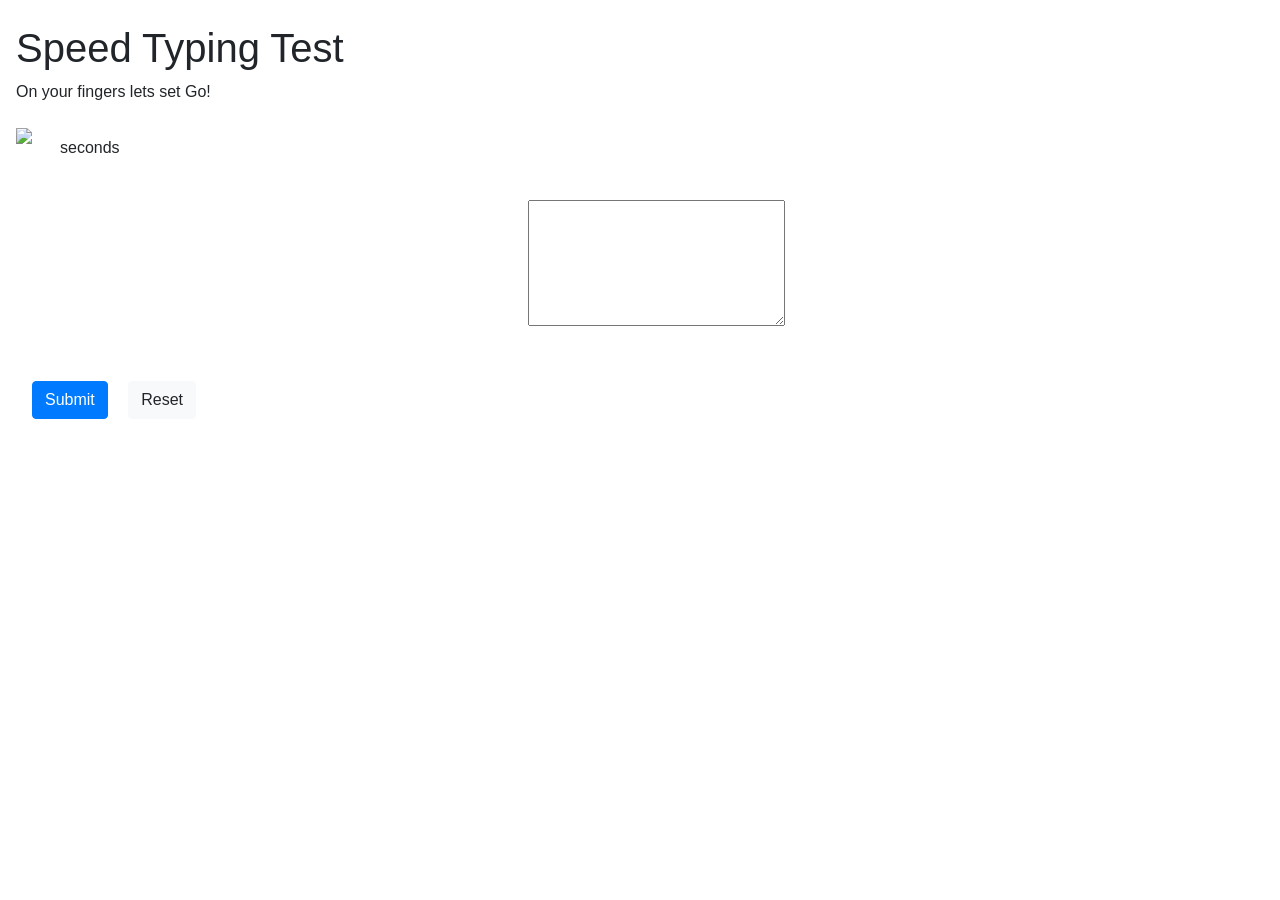
==== typingtest.html @ e92112bd "initial commit" ====
<!DOCTYPE html>
<html>

<head>
    <link rel="stylesheet" href="https://stackpath.bootstrapcdn.com/bootstrap/4.5.2/css/bootstrap.min.css" integrity="sha384-JcKb8q3iqJ61gNV9KGb8thSsNjpSL0n8PARn9HuZOnIxN0hoP+VmmDGMN5t9UJ0Z" crossorigin="anonymous" />
    <script src="https://code.jquery.com/jquery-3.5.1.slim.min.js" integrity="sha384-DfXdz2htPH0lsSSs5nCTpuj/zy4C+OGpamoFVy38MVBnE+IbbVYUew+OrCXaRkfj" crossorigin="anonymous"></script>
    <script src="https://cdn.jsdelivr.net/npm/popper.js@1.16.1/dist/umd/popper.min.js" integrity="sha384-9/reFTGAW83EW2RDu2S0VKaIzap3H66lZH81PoYlFhbGU+6BZp6G7niu735Sk7lN" crossorigin="anonymous"></script>
    <script src="https://stackpath.bootstrapcdn.com/bootstrap/4.5.2/js/bootstrap.min.js" integrity="sha384-B4gt1jrGC7Jh4AgTPSdUtOBvfO8shuf57BaghqFfPlYxofvL8/KUEfYiJOMMV+rV" crossorigin="anonymous"></script>
</head>

<body>


    <div class="main-bg pl-3 pt-4" id="speedTypingTest">
        <h1 class="main-heading">Speed Typing Test</h1>
        <p class="sub-heading">On your fingers lets set Go!</p>
        <div class="timerContainer d-flex flex-row ">
            <img src="https://assets.ccbp.in/frontend/dynamic-webapps/clock-img.png" class="clock-img mr-4 mt-2">
            <p id="timer" class="timer"></p><span id="time" class="seconds ml-1 mt-3">seconds</span>
        </div>
        <div class="d-none text-center" id="loading">
            <div class="spinner-border" role="status">
                <span class="sr-only">Loading...</span>
            </div>
        </div>
        <div class="d-flex flex-row justify-content-center">
            <div class="quoteContainer pl-3 pt-4">
                <p id="quoteDisplay"></p>
                <textarea name="quoteInput" id="quoteInput" class="textbox mb-3" rows="5" cols="25"></textarea>
            </div>
        </div>

        <div class="pt-3 pl-3">
            <p id="result"></p>
            <button class="btn btn-primary mr-3" type="submit" id="submitBtn">Submit</button>
            <button class="btn btn-light" type="submit" id="resetBtn">Reset</button>
        </div>
    </div>
</body>

</html>
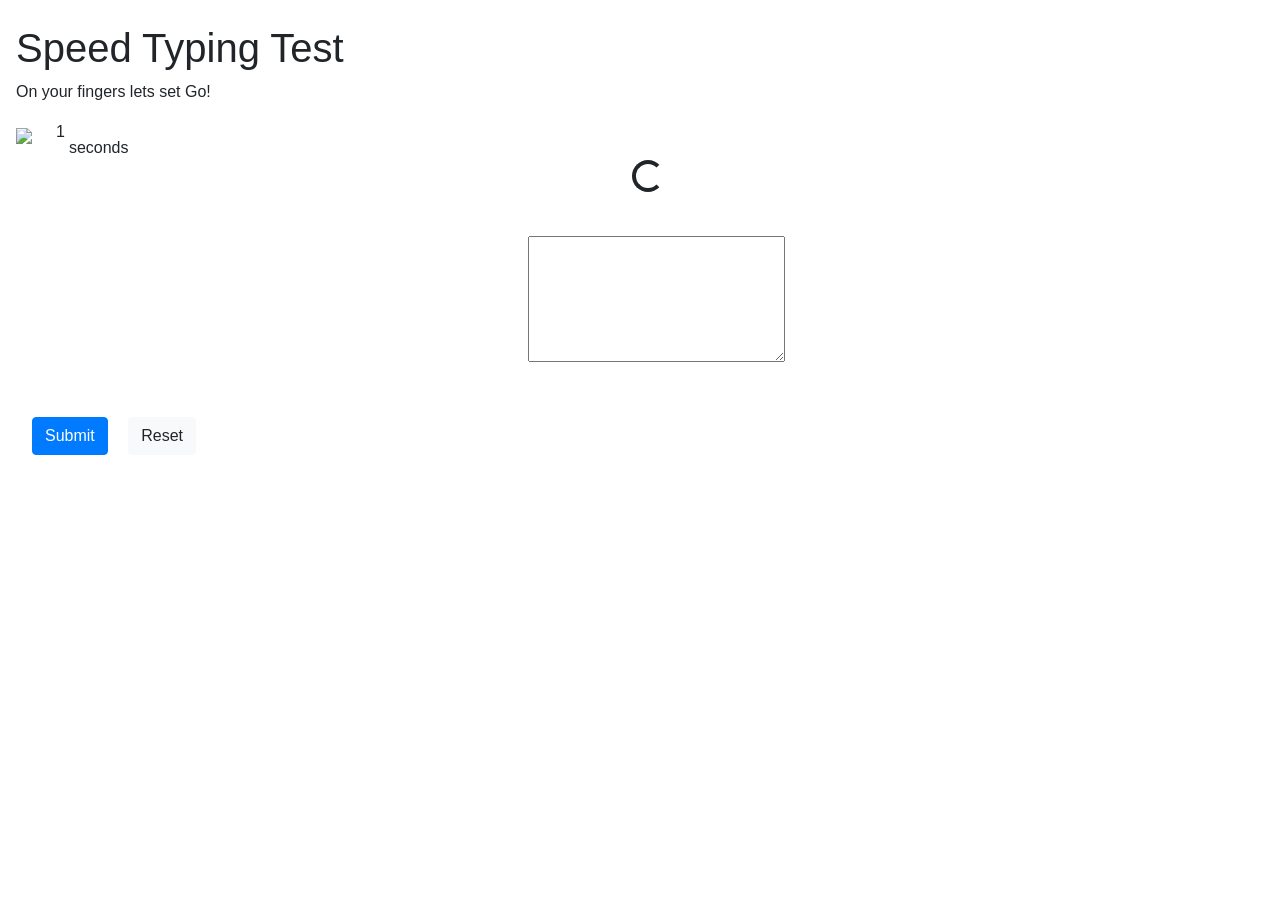
==== commit 6ca10365: "Update typingtest.html" ====
--- a/typingtest.html
+++ b/typingtest.html
@@ -6,6 +6,7 @@
     <script src="https://code.jquery.com/jquery-3.5.1.slim.min.js" integrity="sha384-DfXdz2htPH0lsSSs5nCTpuj/zy4C+OGpamoFVy38MVBnE+IbbVYUew+OrCXaRkfj" crossorigin="anonymous"></script>
     <script src="https://cdn.jsdelivr.net/npm/popper.js@1.16.1/dist/umd/popper.min.js" integrity="sha384-9/reFTGAW83EW2RDu2S0VKaIzap3H66lZH81PoYlFhbGU+6BZp6G7niu735Sk7lN" crossorigin="anonymous"></script>
     <script src="https://stackpath.bootstrapcdn.com/bootstrap/4.5.2/js/bootstrap.min.js" integrity="sha384-B4gt1jrGC7Jh4AgTPSdUtOBvfO8shuf57BaghqFfPlYxofvL8/KUEfYiJOMMV+rV" crossorigin="anonymous"></script>
+    <link rel="stylesheet" href="typingtest.js" />
 </head>
 
 <body>
@@ -36,6 +37,7 @@
             <button class="btn btn-light" type="submit" id="resetBtn">Reset</button>
         </div>
     </div>
+    <script src="typingtest.js"></script>
 </body>
 
-</html>+</html>
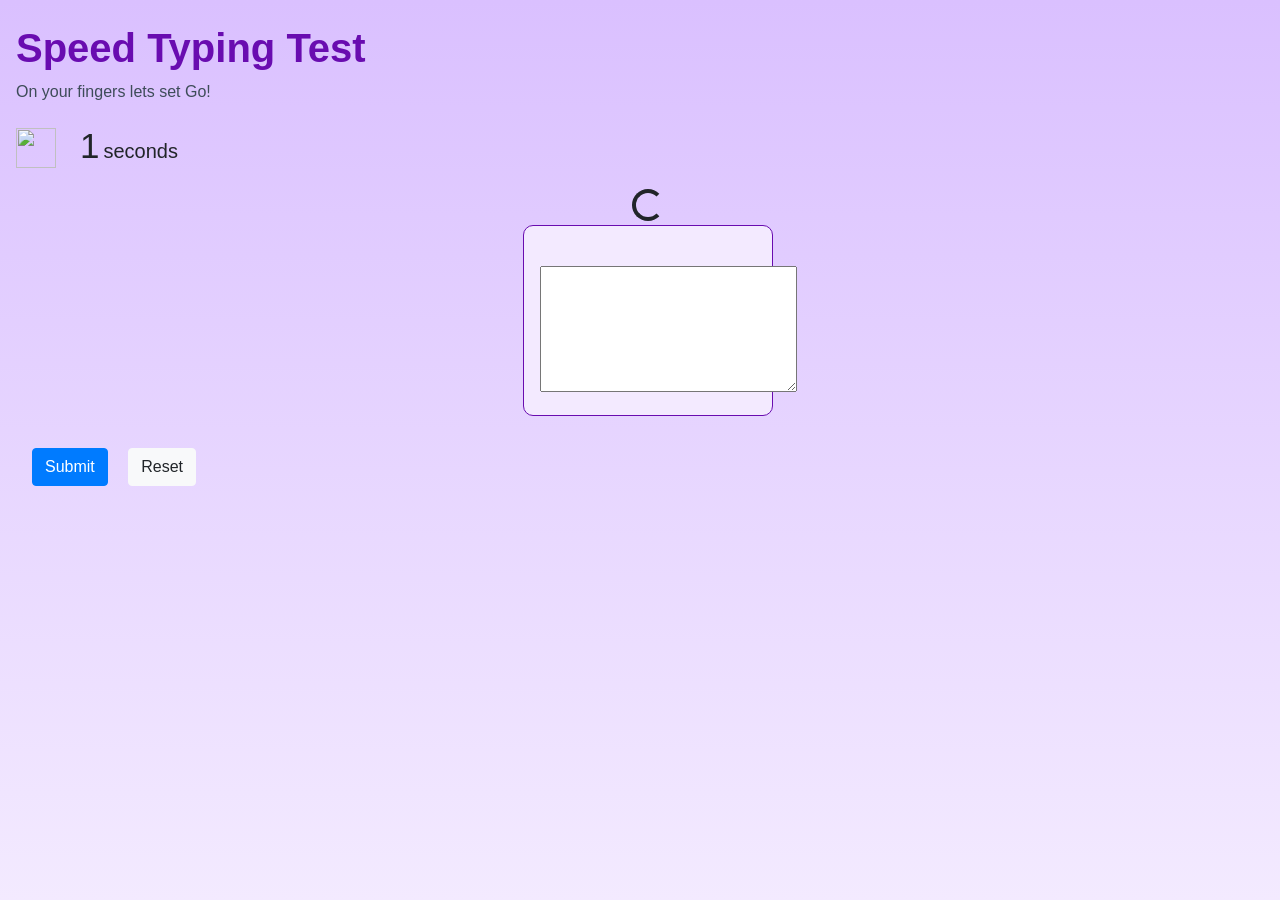
==== commit 2790cfc1: "Update typingtest.html" ====
--- a/typingtest.html
+++ b/typingtest.html
@@ -6,7 +6,7 @@
     <script src="https://code.jquery.com/jquery-3.5.1.slim.min.js" integrity="sha384-DfXdz2htPH0lsSSs5nCTpuj/zy4C+OGpamoFVy38MVBnE+IbbVYUew+OrCXaRkfj" crossorigin="anonymous"></script>
     <script src="https://cdn.jsdelivr.net/npm/popper.js@1.16.1/dist/umd/popper.min.js" integrity="sha384-9/reFTGAW83EW2RDu2S0VKaIzap3H66lZH81PoYlFhbGU+6BZp6G7niu735Sk7lN" crossorigin="anonymous"></script>
     <script src="https://stackpath.bootstrapcdn.com/bootstrap/4.5.2/js/bootstrap.min.js" integrity="sha384-B4gt1jrGC7Jh4AgTPSdUtOBvfO8shuf57BaghqFfPlYxofvL8/KUEfYiJOMMV+rV" crossorigin="anonymous"></script>
-    <link rel="stylesheet" href="typingtest.js" />
+    <link rel="stylesheet" href="typingtest.css" />
 </head>
 
 <body>
--- a/typingtest.css
+++ b/typingtest.css
@@ -0,0 +1,43 @@
+@import url("https://fonts.googleapis.com/css2?family=Bree+Serif&family=Caveat:wght@400;700&family=Lobster&family=Monoton&family=Open+Sans:ital,wght@0,400;0,700;1,400;1,700&family=Playfair+Display+SC:ital,wght@0,400;0,700;1,700&family=Playfair+Display:ital,wght@0,400;0,700;1,700&family=Roboto:ital,wght@0,400;0,700;1,400;1,700&family=Source+Sans+Pro:ital,wght@0,400;0,700;1,700&family=Work+Sans:ital,wght@0,400;0,700;1,700&display=swap");
+
+.main-bg {
+    background-image: linear-gradient(to bottom, #dac0ff, #f3eaff);
+    padding-bottom: 15px;
+    height: 100vh;
+}
+
+.clock-img {
+    height: 40px;
+    width: 40px;
+}
+
+.timer {
+    font-size: 35px;
+}
+
+.main-heading {
+    color: #690cb0;
+    font-weight: bold;
+    font-size: 40px;
+}
+
+.sub-heading {
+    color: #3e4c59;
+}
+
+.quoteContainer {
+    background-color: #f3eaff;
+    width: 250px;
+    border-radius: 10px;
+    border-style: solid;
+    border-color: #690cb0;
+    border-width: 1px;
+}
+
+.seconds {
+    font-size: 20px;
+}
+
+.textbox:focus {
+    outline-color: orange;
+}
